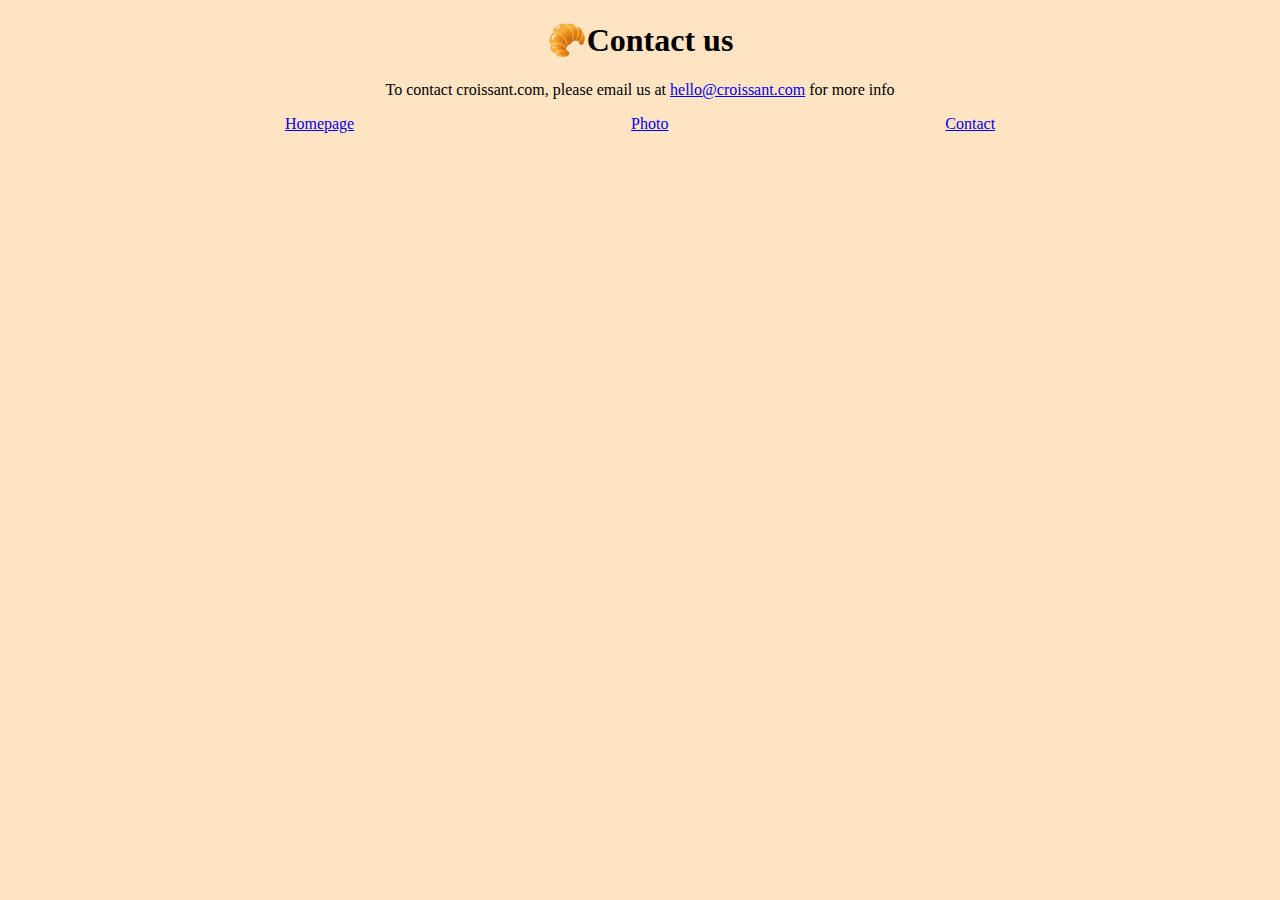
==== contact.html @ eac2cc09 "add all info on site, add multipages" ====
<!DOCTYPE html>
<html lang="en">
  <head>
    <meta charset="UTF-8" />
    <meta name="viewport" content="width=device-width, initial-scale=1.0" />
    <title>Document</title>
    <link rel="stylesheet" href="/css/style.css" />
  </head>
  <body>
    <h1>🥐Contact us</h1>
    <p>
      To contact croissant.com, please email us at
      <a href="mailto:hello@croissant.com">hello@croissant.com</a> for more info
    </p>

    <div class="links">
      <a href="/">Homepage</a>
      <a href="/photo.html">Photo</a>
      <a href="/contact.html">Contact</a>
    </div>
  </body>
</html>
---- css/style.css ----
body {
  background-color: bisque;
  text-align: center;
}
.links {
  display: flex;
  justify-content: space-evenly;
}
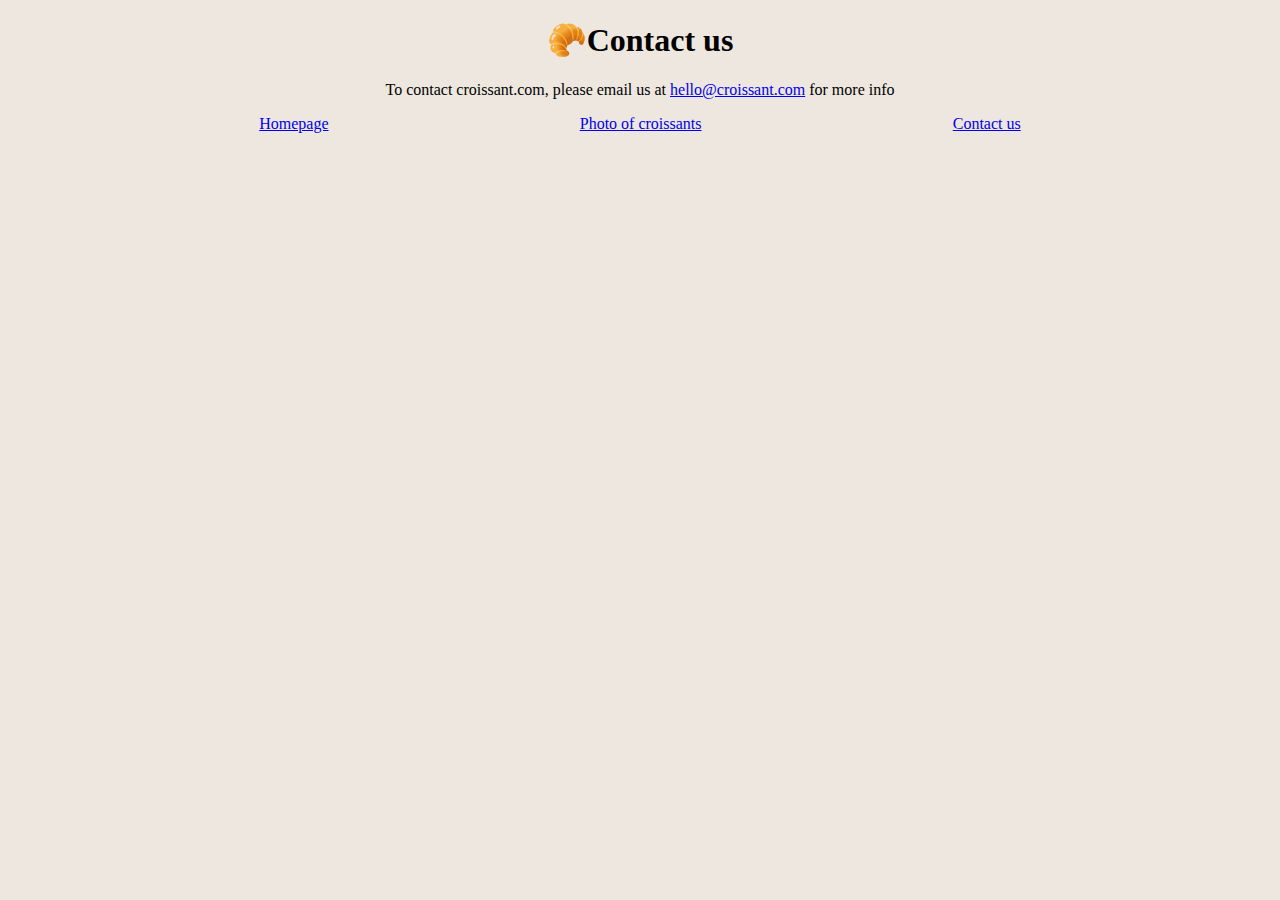
==== commit 7c9ad846: "SEO" ====
--- a/contact.html
+++ b/contact.html
@@ -3,7 +3,7 @@
   <head>
     <meta charset="UTF-8" />
     <meta name="viewport" content="width=device-width, initial-scale=1.0" />
-    <title>Document</title>
+    <title>How to reach us</title>
     <link rel="stylesheet" href="/css/style.css" />
   </head>
   <body>
@@ -14,9 +14,11 @@
     </p>
 
     <div class="links">
-      <a href="/">Homepage</a>
-      <a href="/photo.html">Photo</a>
-      <a href="/contact.html">Contact</a>
+      <a href="/" title="What are croissants">Homepage</a>
+      <a href="/photo.html" title="How croissants look like"
+        >Photo of croissants</a
+      >
+      <a href="/contact.html" title="COntact us for ordering">Contact us</a>
     </div>
   </body>
 </html>
--- a/css/style.css
+++ b/css/style.css
@@ -1,5 +1,5 @@
 body {
-  background-color: bisque;
+  background-color: rgb(237, 231, 223);
   text-align: center;
 }
 .links {
